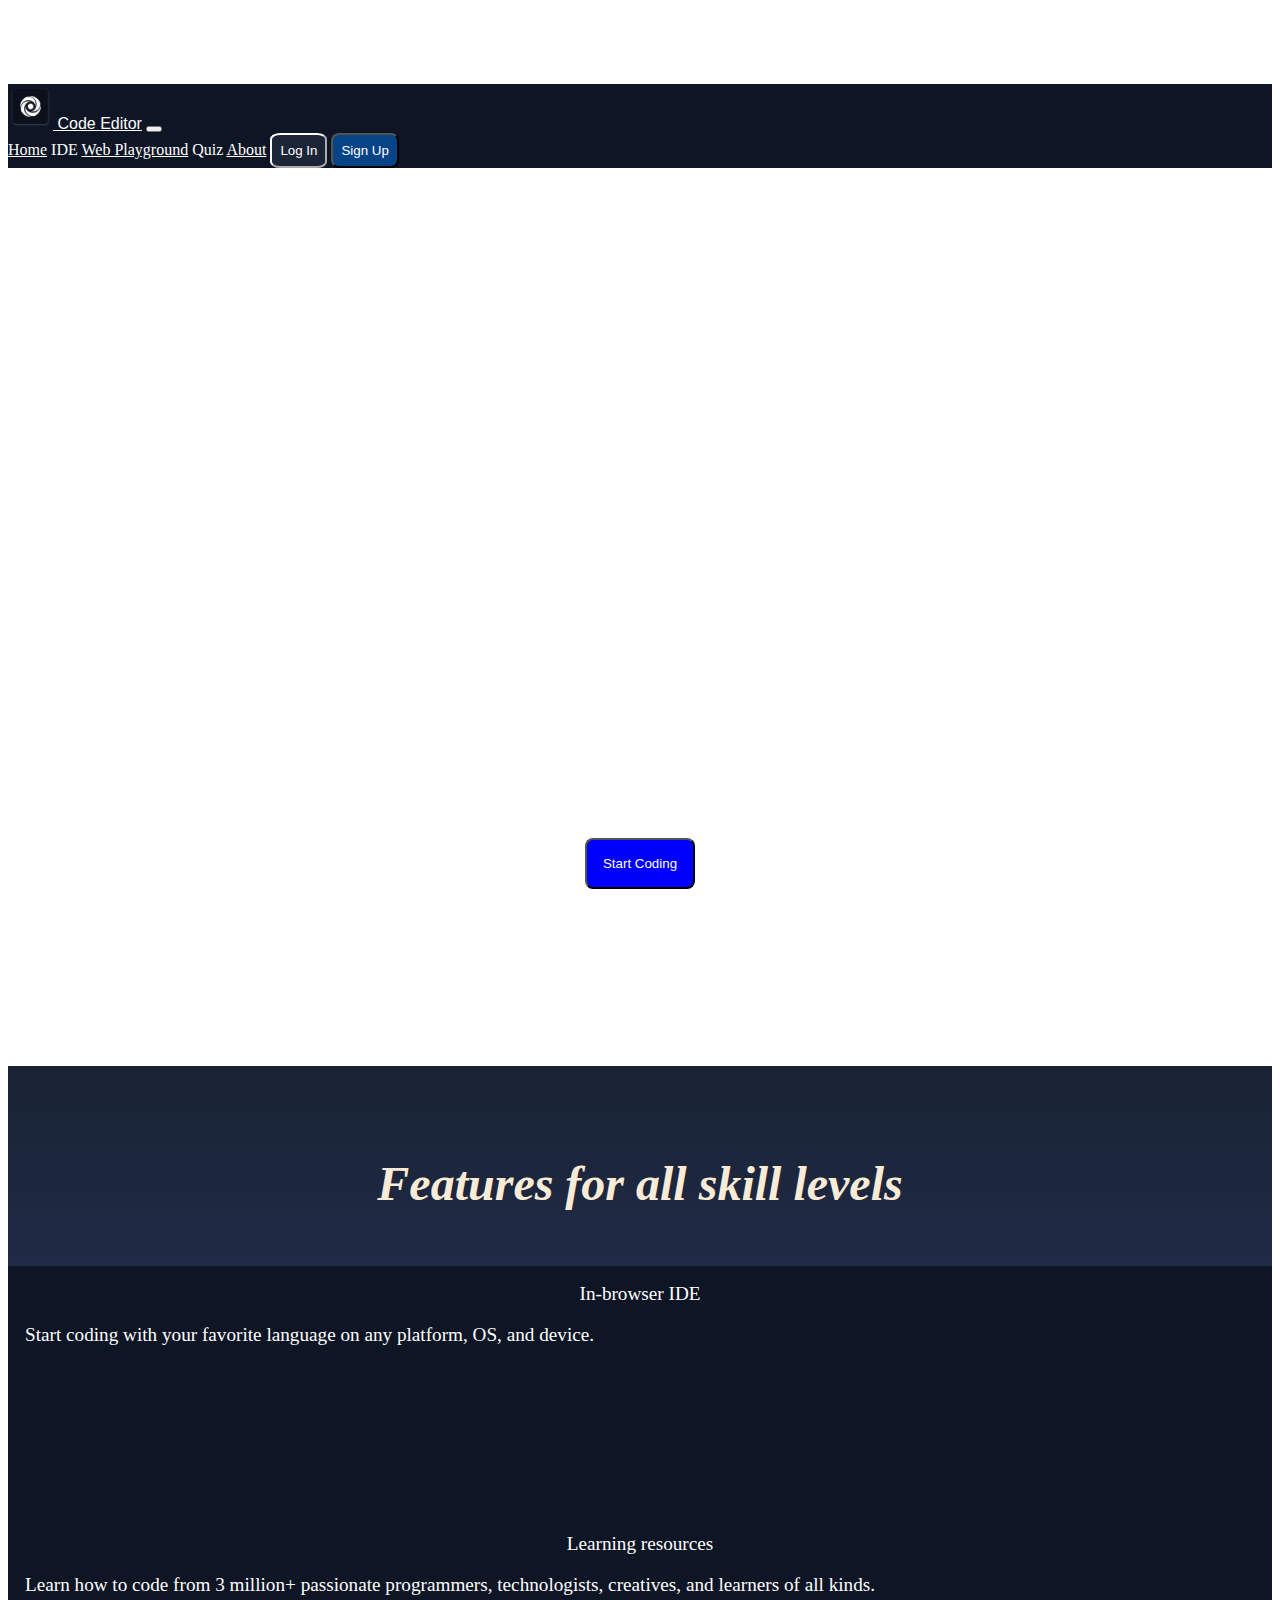
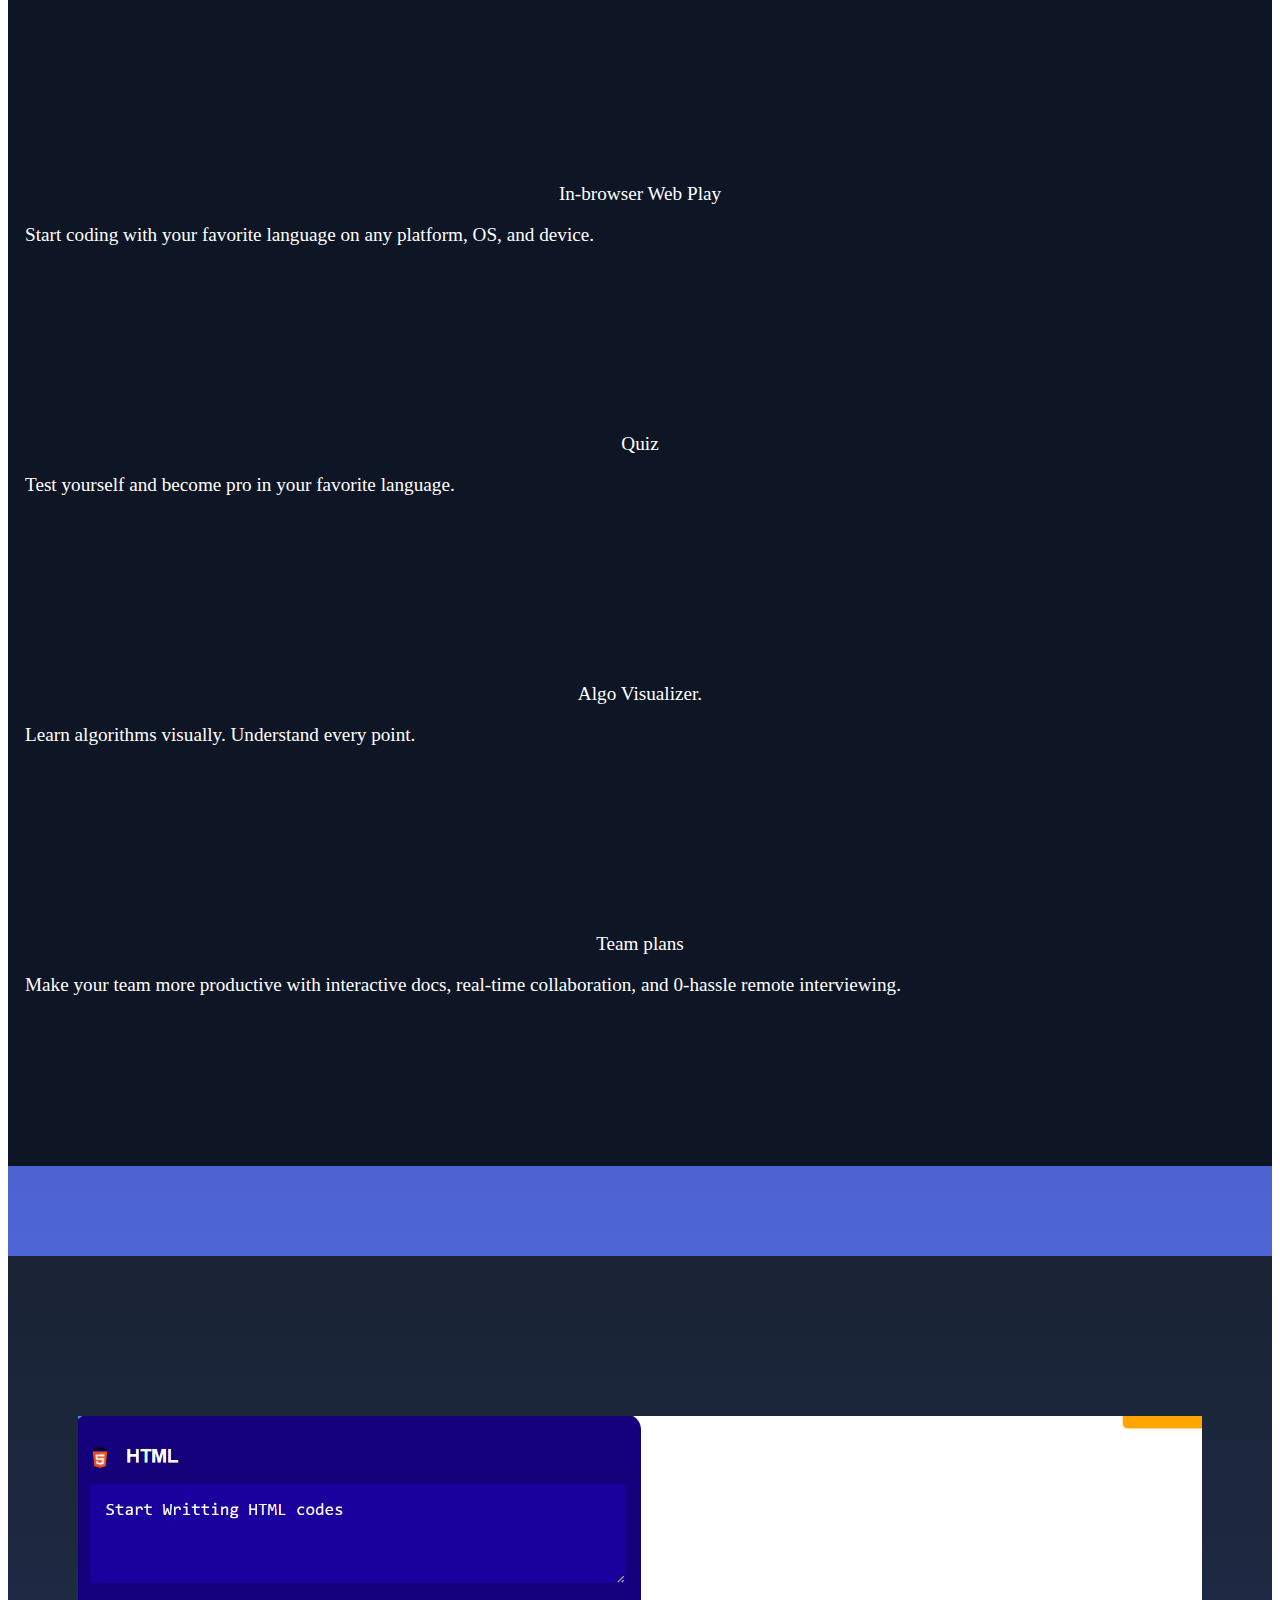
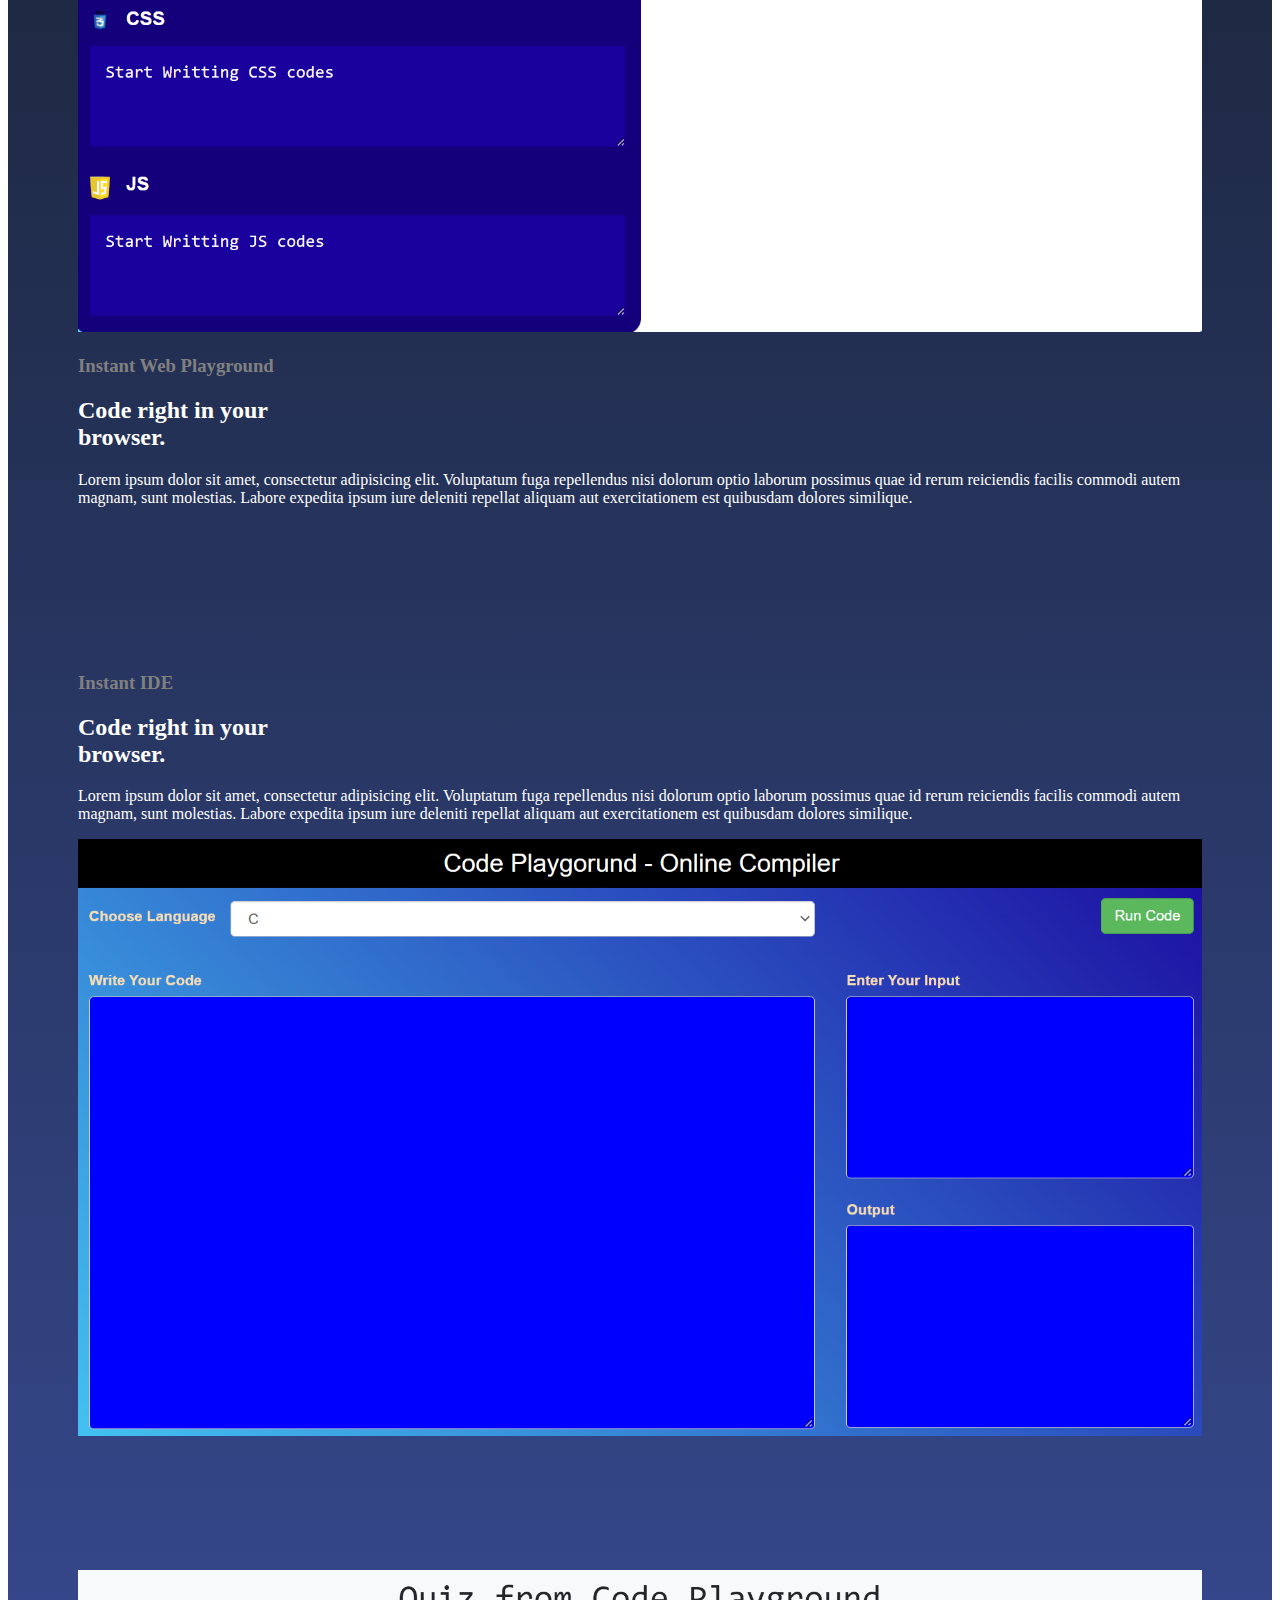
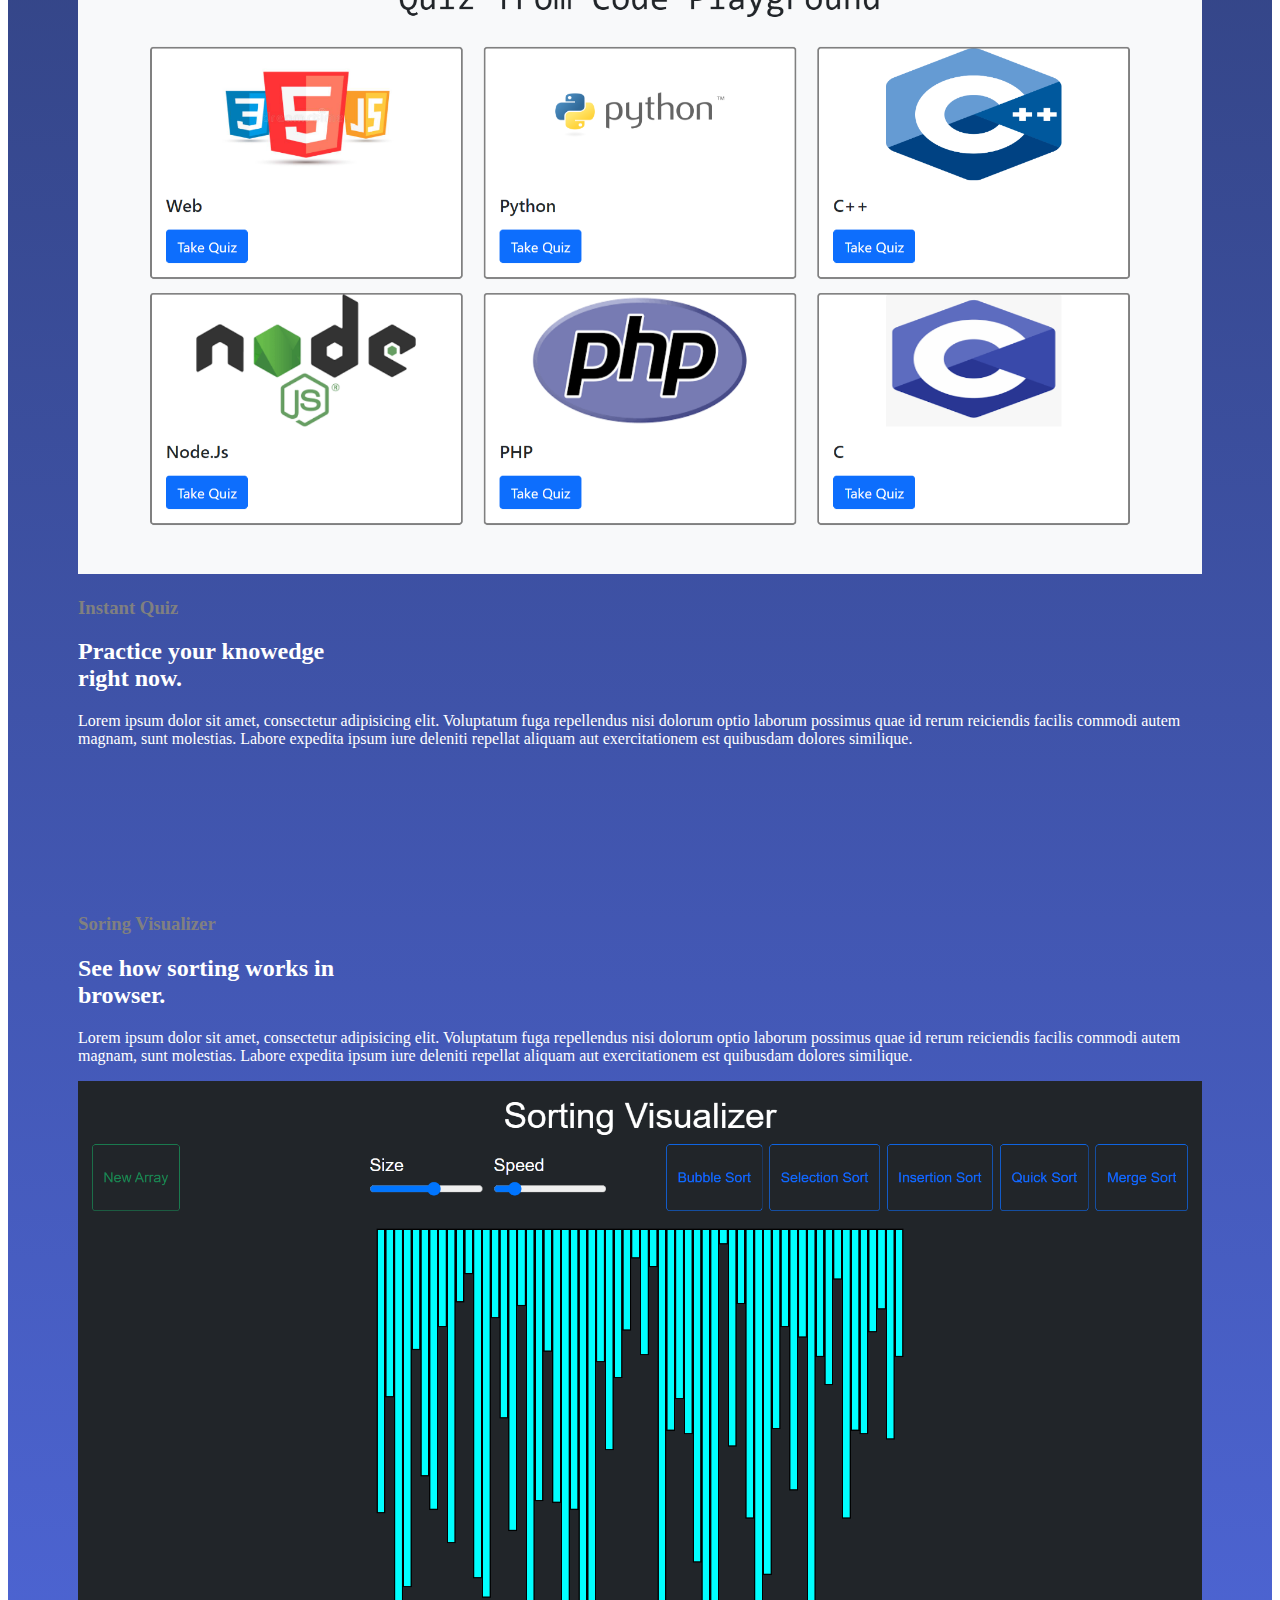
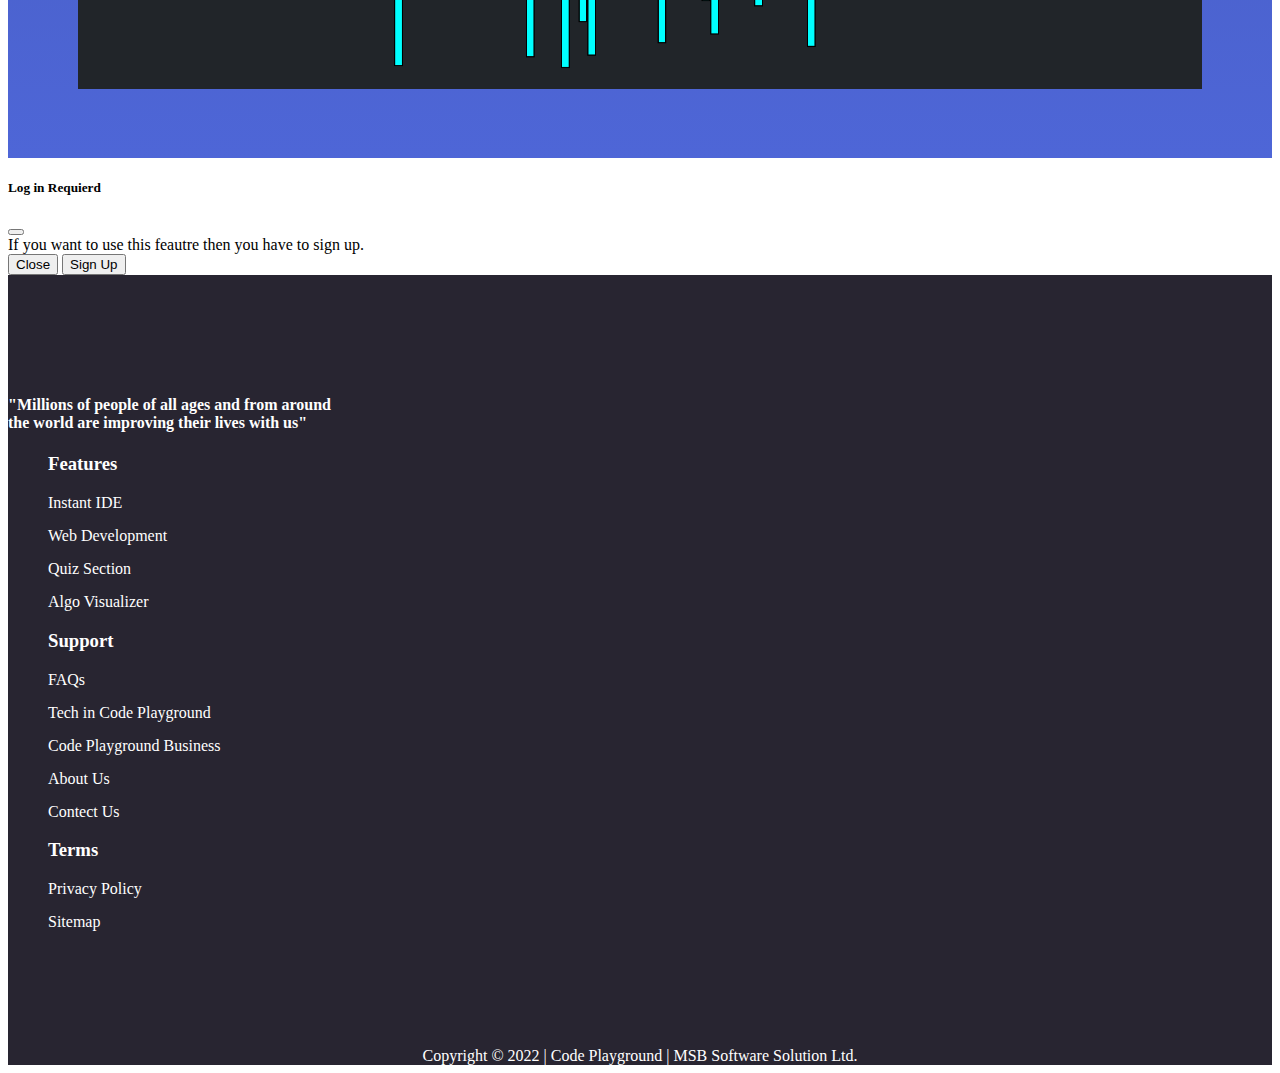
==== index.html @ ac94dc6f "first commit" ====
<!DOCTYPE html>
<html lang="en">
  <head>
    <meta charset="UTF-8" />
    <meta http-equiv="X-UA-Compatible" content="IE=edge" />
    <meta name="viewport" content="width=device-width, initial-scale=1.0" />
    <title>Code Playground | An Online IDE</title>
    <link rel="icon" type="image/x-icon" href="assets/favicon-196.png" />

    <!-- Linking External CSS -->
    <link rel="stylesheet" href="style.css" />
    <!-- Bootstrap CSS -->
    <link
      href="https://cdn.jsdelivr.net/npm/bootstrap@5.1.3/dist/css/bootstrap.min.css"
      rel="stylesheet"
      integrity="sha384-1BmE4kWBq78iYhFldvKuhfTAU6auU8tT94WrHftjDbrCEXSU1oBoqyl2QvZ6jIW3"
      crossorigin="anonymous"
    />
  </head>
  <body>
    <!-- Navigation Bar -->
    <nav
      class="navbar fixed-top navbar-expand-lg"
      style="background-color: #0e1525"
    >
      <div class="container container-fluid">
        <a
          class="navbar-brand"
          style="color: white; font-family: sans-serif"
          href="#"
        >
          <img
            style="height: 45px"
            src="assets/icon-rounded-192x192.png"
            alt="logo"
          />
          Code Editor</a
        >
        <button
          class="navbar-toggler"
          type="button"
          data-bs-toggle="collapse"
          data-bs-target="#navbarNavAltMarkup"
          aria-controls="navbarNavAltMarkup"
          aria-expanded="false"
          aria-label="Toggle navigation"
        >
          <span class="navbar-toggler-icon"></span>
        </button>
        <div
          class="collapse navbar-collapse justify-content-end"
          id="navbarNavAltMarkup"
        >
          <div class="navbar-nav align-items-center">
            <a
              class="nav-link nav-hover active"
              style="color: white"
              aria-current="page"
              href="#"
              >Home</a
            >
            <a
              class="nav-link nav-hover active"
              style="color: white"
              data-bs-toggle="modal"
              data-bs-target="#exampleModal"
              >IDE</a
            >
            <a
              class="nav-link nav-hover active"
              style="color: white"
              href="main_web/web playground/index.html"
              >Web Playground</a
            >
            <a
              class="nav-link nav-hover active"
              style="color: white"
              data-bs-toggle="modal"
              data-bs-target="#exampleModal"
              >Quiz</a
            >
            <a class="nav-link nav-hover active" style="color: white" href="#"
              >About</a
            >
            <a
              class="nav-link active"
              style="color: white"
              href="login_signup/login.php"
              ><button class="btn-login">Log In</button></a
            >
            <a
              class="nav-link active"
              style="color: white"
              href="login_signup/register.php"
              ><button class="btn-signup">Sign Up</button></a
            >
          </div>
        </div>
      </div>
    </nav>

    <!-- hello -->

    <div class="custom-div">
      <video
        src="assets/Pretend You're Working - Hacker Typer.mp4"
        autoplay
        muted
        loop
      ></video>

      <!-- Banner Area -->
      <div class="banner">
        <h1>Code, create, and</h1>
        <h1>learn together</h1>
        <br />
        <p>
          Use our free, collaborative, in-browser IDE to code in different
          languages — without
        </p>
        <p>spending a second on setup.</p>
        <a href="login_signup/register.php"
          ><button class="btn-signup-banner">Start Coding</button></a
        >
      </div>
    </div>

    <!-- Feature Area -->
    <div class="feature">
      <h1 class="feature-header">Features for all skill levels</h1>
      <!-- Feature Area 1st row -->
      <div class="container">
        <div class="card-group row">
          <div class="col-md-4">
            <div class="card border-warning mb-3">
              <div class="card-header">In-browser IDE</div>
              <div class="card-body">
                <p class="card-text">
                  Start coding with your favorite language on any platform, OS,
                  and device.
                </p>
              </div>
            </div>
          </div>

          <div class="col-md-4">
            <div class="card border-warning mb-3">
              <div class="card-header">Learning resources</div>
              <div class="card-body">
                <p class="card-text">
                  Learn how to code from 3 million+ passionate programmers,
                  technologists, creatives, and learners of all kinds.
                </p>
              </div>
            </div>
          </div>

          <div class="col-md-4">
            <div class="card border-warning mb-3">
              <div class="card-header">In-browser Web Play</div>
              <div class="card-body">
                <p class="card-text">
                  Start coding with your favorite language on any platform, OS,
                  and device.
                </p>
              </div>
            </div>
          </div>
        </div>
      </div>
      <!-- Feature Area 2nd row -->
      <div class="container">
        <div class="card-group row">
          <div class="col-md-4">
            <div class="card border-warning mb-3">
              <div class="card-header">Quiz</div>
              <div class="card-body">
                <p class="card-text">
                  Test yourself and become pro in your favorite language.
                </p>
              </div>
            </div>
          </div>

          <div class="col-md-4">
            <div class="card border-warning mb-3">
              <div class="card-header">Algo Visualizer.</div>
              <div class="card-body">
                <p class="card-text">
                  Learn algorithms visually. Understand every point.
                </p>
              </div>
            </div>
          </div>

          <div class="col-md-4">
            <div class="card border-warning mb-3">
              <div class="card-header">Team plans</div>
              <div class="card-body">
                <p class="card-text">
                  Make your team more productive with interactive docs,
                  real-time collaboration, and 0-hassle remote interviewing.
                </p>
              </div>
            </div>
          </div>
        </div>
      </div>
    </div>

    <section class="demo">
      <div class="row">
        <div class="col-md-6">
          <img src="assets/Web Playground.png" width="100%" alt="" />
        </div>
        <div class="col-md-6">
          <h3>Instant Web Playground</h3>
          <h2>Code right in your <br />browser.</h2>
          <p>
            Lorem ipsum dolor sit amet, consectetur adipisicing elit. Voluptatum
            fuga repellendus nisi dolorum optio laborum possimus quae id rerum
            reiciendis facilis commodi autem magnam, sunt molestias. Labore
            expedita ipsum iure deleniti repellat aliquam aut exercitationem est
            quibusdam dolores similique.
          </p>
        </div>
      </div>

      <div class="row">
        <div class="col-md-6">
          <h3>Instant IDE</h3>
          <h2>Code right in your <br />browser.</h2>
          <p>
            Lorem ipsum dolor sit amet, consectetur adipisicing elit. Voluptatum
            fuga repellendus nisi dolorum optio laborum possimus quae id rerum
            reiciendis facilis commodi autem magnam, sunt molestias. Labore
            expedita ipsum iure deleniti repellat aliquam aut exercitationem est
            quibusdam dolores similique.
          </p>
        </div>
        <div class="col-md-6">
          <img src="assets/IDE - Code Playground.png" width="100%" alt="" />
        </div>
      </div>

      <div class="row">
        <div class="col-md-6">
          <img src="assets/Quize - Code Playground.png" width="100%" alt="" />
        </div>
        <div class="col-md-6">
          <h3>Instant Quiz</h3>
          <h2>Practice your knowedge <br />right now.</h2>
          <p>
            Lorem ipsum dolor sit amet, consectetur adipisicing elit. Voluptatum
            fuga repellendus nisi dolorum optio laborum possimus quae id rerum
            reiciendis facilis commodi autem magnam, sunt molestias. Labore
            expedita ipsum iure deleniti repellat aliquam aut exercitationem est
            quibusdam dolores similique.
          </p>
        </div>
      </div>

      <div class="row">
        <div class="col-md-6">
          <h3>Soring Visualizer</h3>
          <h2>See how sorting works in <br />browser.</h2>
          <p>
            Lorem ipsum dolor sit amet, consectetur adipisicing elit. Voluptatum
            fuga repellendus nisi dolorum optio laborum possimus quae id rerum
            reiciendis facilis commodi autem magnam, sunt molestias. Labore
            expedita ipsum iure deleniti repellat aliquam aut exercitationem est
            quibusdam dolores similique.
          </p>
        </div>
        <div class="col-md-6">
          <img src="assets/Sorting Visualizer.png" width="100%" alt="" />
        </div>
      </div>
    </section>

    <!-- Modal -->
    <div
      class="modal fade"
      id="exampleModal"
      tabindex="-1"
      aria-labelledby="exampleModalLabel"
      aria-hidden="true"
    >
      <div class="modal-dialog">
        <div class="modal-content">
          <div class="modal-header">
            <h5 class="modal-title" id="exampleModalLabel">Log in Requierd</h5>
            <button
              type="button"
              class="btn-close"
              data-bs-dismiss="modal"
              aria-label="Close"
            ></button>
          </div>
          <div class="modal-body">
            If you want to use this feautre then you have to sign up.
          </div>
          <div class="modal-footer">
            <button
              type="button"
              class="btn btn-secondary"
              data-bs-dismiss="modal"
            >
              Close
            </button>
            <a href="login_signup/register.php"
              ><button type="button" class="btn btn-primary">Sign Up</button></a
            >
          </div>
        </div>
      </div>
    </div>

    <!-- Footer -->
    <div class="footer">
      <div class="container">
        <div class="row">
          <div class="col-md-6">
            <h4>
              "Millions of people of all ages and from around<br />the world are
              improving their lives with us"
            </h4>
          </div>
          <div class="col-md-2">
            <ul>
              <li><h3>Features</h3></li>
              <a href=""><li>Instant IDE</li></a>
              <a href=""><li>Web Development</li></a>
              <a href=""><li>Quiz Section</li></a>
              <a href=""><li>Algo Visualizer</li></a>
            </ul>
          </div>
          <div class="col-md-2">
            <ul>
              <li><h3>Support</h3></li>
              <a href=""><li>FAQs</li></a>
              <a href=""><li>Tech in Code Playground</li></a>
              <a href=""><li>Code Playground Business</li></a>
              <a href=""><li>About Us</li></a>
              <a href=""><li>Contect Us</li></a>
            </ul>
          </div>
          <div class="col-md-2">
            <ul>
              <li><h3>Terms</h3></li>
              <a href=""><li>Privacy Policy</li></a>
              <a href=""><li>Sitemap</li></a>
            </ul>
          </div>
        </div>
      </div>
    </div>

    <footer>
      Copyright © 2022 | Code Playground | MSB Software Solution Ltd.
    </footer>
    <!-- Bootstrap JS -->
    <script
      src="https://cdn.jsdelivr.net/npm/bootstrap@5.1.3/dist/js/bootstrap.bundle.min.js"
      integrity="sha384-ka7Sk0Gln4gmtz2MlQnikT1wXgYsOg+OMhuP+IlRH9sENBO0LRn5q+8nbTov4+1p"
      crossorigin="anonymous"
    ></script>
  </body>
</html>
---- style.css ----
.btn-signup {
  border-radius: 8px;
  padding: 8px;
  background-color: #0079f27a;
  color: white;
}

* {
  box-sizing: border-box;
}

.btn-signup:hover {
  border-color: white;
}

.btn-login {
  border-color: white;
  background-color: #1c2538;
  border-radius: 18%;
  padding: 8px;
  color: white;
}

.btn-login:hover {
  background-color: #348dd6;
}

body {
  padding-top: 76px;
}

video {
  height: 100vh;
  width: 100%;
  object-fit: cover;
  position: relative;
  top: -76px;
}

.custom-div {
  margin-top: 76px !important;
  position: relative !important;
}
.banner {
  top: 0;
  left: 0;
}
.banner {
  top: -76px;
  left: 0;
  position: absolute;
  background: rgba(255, 255, 255, -0.2);
  height: 100vh;
  width: 100%;
  display: flex;
  flex-direction: column;
  justify-content: center;
  align-items: center;
}
.banner h1 {
  font-size: 75px;
  color: white;
}
.banner p {
  color: white;
}

.btn-signup-banner {
  background-color: blue;
  color: white;
  padding: 16px;
  border-radius: 8px;
}
.btn-signup-banner:hover {
  border-color: white;
}

.nav-hover:hover {
  background-color: rgba(109, 109, 109, 0.79);
  padding: 5px;
  border-radius: 5px;
}

h1.feature-header {
  text-align: center;
  margin: -82px 0px 55px;
  font-style: italic;
  font-size: -webkit-xxx-large;
  color: antiquewhite;
  padding-top: 90px;
}

.feature {
  background: linear-gradient(180deg, #192334 0%, #4e66d7 100%);
  padding-bottom: 90px;
}

.feature .card {
  background-color: #0e1525;
  color: gray;
  height: 250px;
  font-size: larger;
  padding: 17px;
}

.feature .card .card-header {
  text-align: center;
  color: white;
}

.feature .card:hover {
  box-shadow: 0 4px 8px 0 rgba(255, 162, 0, 0.39),
    0 6px 20px 0 rgba(255, 162, 0, 0.39);
}

.demo {
  background: linear-gradient(180deg, #192334 0%, #4e66d7 100%);
  padding: 30px 70px 65px;
}

.demo h3 {
  color: gray;
}

.demo h2,
p {
  color: white;
}
.demo .row {
  padding-top: 130px;
}

.footer {
  background-color: #282531;
  color: white;
  padding-top: 100px;
  padding-bottom: 100px;
}
.footer ul {
  list-style-type: none;
  color: white;
}
.footer li {
  color: white;
  margin-bottom: 15px;
}
.footer a {
  text-decoration: none;
}
footer {
  text-align: center;
  background-color: #282531;
  color: white;
}
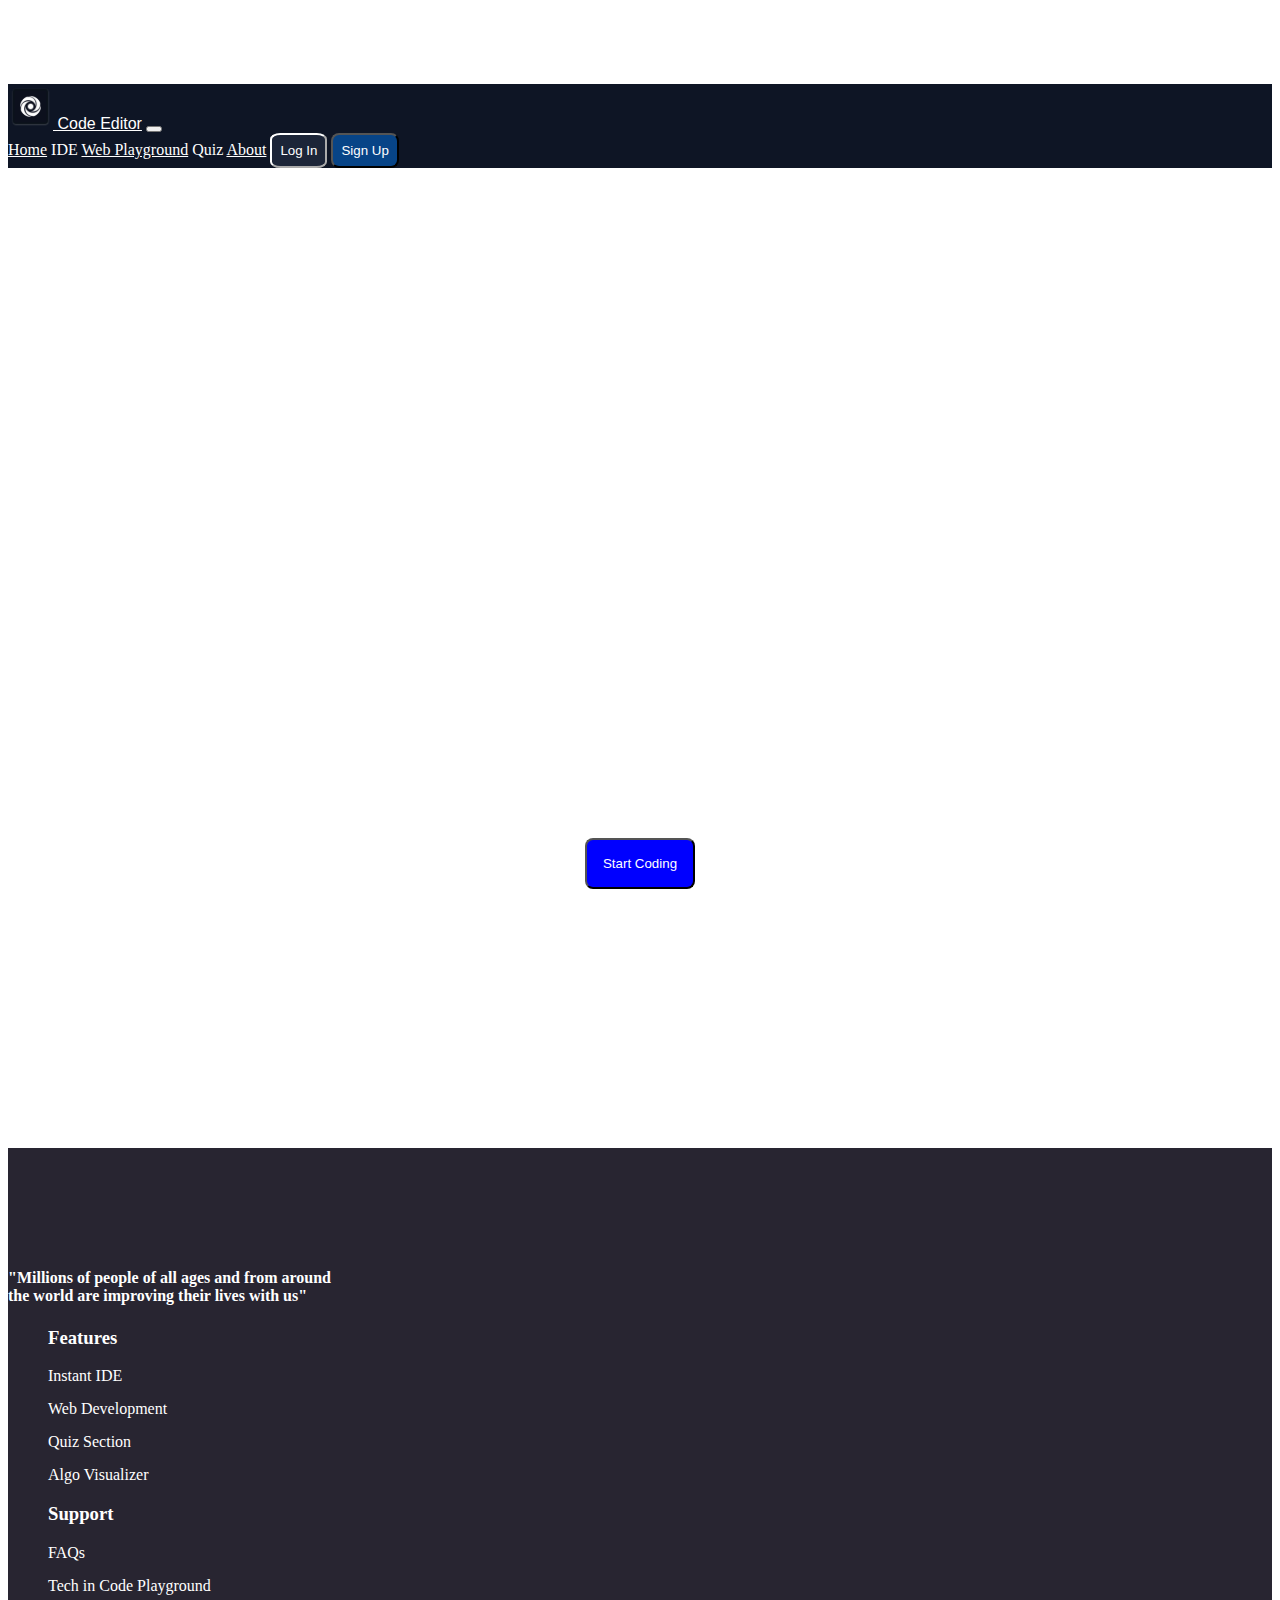
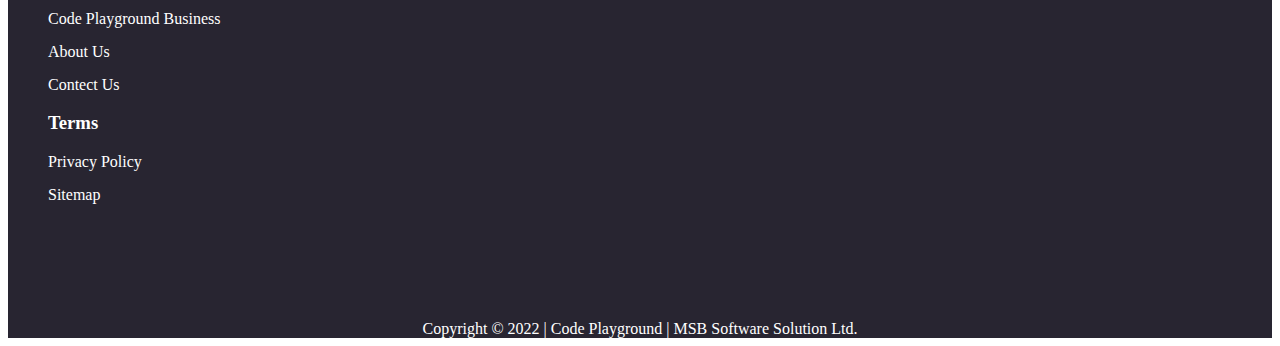
==== commit 8a61f2b8: ".." ====
--- a/index.html
+++ b/index.html
@@ -4,7 +4,7 @@
     <meta charset="UTF-8" />
     <meta http-equiv="X-UA-Compatible" content="IE=edge" />
     <meta name="viewport" content="width=device-width, initial-scale=1.0" />
-    <title>Code Playground | An Online IDE</title>
+    <title>Code Editor | An Online IDE</title>
     <link rel="icon" type="image/x-icon" href="assets/favicon-196.png" />
 
     <!-- Linking External CSS -->
@@ -27,7 +27,7 @@
         <a
           class="navbar-brand"
           style="color: white; font-family: sans-serif"
-          href="#"
+          href="index_main.html"
         >
           <img
             style="height: 45px"
@@ -79,7 +79,7 @@
               data-bs-target="#exampleModal"
               >Quiz</a
             >
-            <a class="nav-link nav-hover active" style="color: white" href="#"
+            <a class="nav-link nav-hover active" style="color: white" href="about_us.html"
               >About</a
             >
             <a
@@ -124,241 +124,56 @@
         >
       </div>
     </div>
-
-    <!-- Feature Area -->
-    <div class="feature">
-      <h1 class="feature-header">Features for all skill levels</h1>
-      <!-- Feature Area 1st row -->
-      <div class="container">
-        <div class="card-group row">
-          <div class="col-md-4">
-            <div class="card border-warning mb-3">
-              <div class="card-header">In-browser IDE</div>
-              <div class="card-body">
-                <p class="card-text">
-                  Start coding with your favorite language on any platform, OS,
-                  and device.
-                </p>
-              </div>
-            </div>
-          </div>
-
-          <div class="col-md-4">
-            <div class="card border-warning mb-3">
-              <div class="card-header">Learning resources</div>
-              <div class="card-body">
-                <p class="card-text">
-                  Learn how to code from 3 million+ passionate programmers,
-                  technologists, creatives, and learners of all kinds.
-                </p>
-              </div>
-            </div>
-          </div>
-
-          <div class="col-md-4">
-            <div class="card border-warning mb-3">
-              <div class="card-header">In-browser Web Play</div>
-              <div class="card-body">
-                <p class="card-text">
-                  Start coding with your favorite language on any platform, OS,
-                  and device.
-                </p>
-              </div>
-            </div>
-          </div>
+  
+  <!-- Footer -->
+  <div class="footer">
+    <div class="container">
+      <div class="row">
+        <div class="col-md-6">
+          <h4>
+            "Millions of people of all ages and from around<br />the world are
+            improving their lives with us"
+          </h4>
         </div>
-      </div>
-      <!-- Feature Area 2nd row -->
-      <div class="container">
-        <div class="card-group row">
-          <div class="col-md-4">
-            <div class="card border-warning mb-3">
-              <div class="card-header">Quiz</div>
-              <div class="card-body">
-                <p class="card-text">
-                  Test yourself and become pro in your favorite language.
-                </p>
-              </div>
-            </div>
-          </div>
-
-          <div class="col-md-4">
-            <div class="card border-warning mb-3">
-              <div class="card-header">Algo Visualizer.</div>
-              <div class="card-body">
-                <p class="card-text">
-                  Learn algorithms visually. Understand every point.
-                </p>
-              </div>
-            </div>
-          </div>
-
-          <div class="col-md-4">
-            <div class="card border-warning mb-3">
-              <div class="card-header">Team plans</div>
-              <div class="card-body">
-                <p class="card-text">
-                  Make your team more productive with interactive docs,
-                  real-time collaboration, and 0-hassle remote interviewing.
-                </p>
-              </div>
-            </div>
-          </div>
+        <div class="col-md-2">
+          <ul>
+            <li><h3>Features</h3></li>
+            <a href=""><li>Instant IDE</li></a>
+            <a href=""><li>Web Development</li></a>
+            <a href=""><li>Quiz Section</li></a>
+            <a href=""><li>Algo Visualizer</li></a>
+          </ul>
+        </div>
+        <div class="col-md-2">
+          <ul>
+            <li><h3>Support</h3></li>
+            <a href=""><li>FAQs</li></a>
+            <a href=""><li>Tech in Code Playground</li></a>
+            <a href=""><li>Code Playground Business</li></a>
+            <a href=""><li>About Us</li></a>
+            <a href=""><li>Contect Us</li></a>
+          </ul>
+        </div>
+        <div class="col-md-2">
+          <ul>
+            <li><h3>Terms</h3></li>
+            <a href=""><li>Privacy Policy</li></a>
+            <a href=""><li>Sitemap</li></a>
+          </ul>
         </div>
       </div>
     </div>
+  </div>
 
-    <section class="demo">
-      <div class="row">
-        <div class="col-md-6">
-          <img src="assets/Web Playground.png" width="100%" alt="" />
-        </div>
-        <div class="col-md-6">
-          <h3>Instant Web Playground</h3>
-          <h2>Code right in your <br />browser.</h2>
-          <p>
-            Lorem ipsum dolor sit amet, consectetur adipisicing elit. Voluptatum
-            fuga repellendus nisi dolorum optio laborum possimus quae id rerum
-            reiciendis facilis commodi autem magnam, sunt molestias. Labore
-            expedita ipsum iure deleniti repellat aliquam aut exercitationem est
-            quibusdam dolores similique.
-          </p>
-        </div>
-      </div>
-
-      <div class="row">
-        <div class="col-md-6">
-          <h3>Instant IDE</h3>
-          <h2>Code right in your <br />browser.</h2>
-          <p>
-            Lorem ipsum dolor sit amet, consectetur adipisicing elit. Voluptatum
-            fuga repellendus nisi dolorum optio laborum possimus quae id rerum
-            reiciendis facilis commodi autem magnam, sunt molestias. Labore
-            expedita ipsum iure deleniti repellat aliquam aut exercitationem est
-            quibusdam dolores similique.
-          </p>
-        </div>
-        <div class="col-md-6">
-          <img src="assets/IDE - Code Playground.png" width="100%" alt="" />
-        </div>
-      </div>
-
-      <div class="row">
-        <div class="col-md-6">
-          <img src="assets/Quize - Code Playground.png" width="100%" alt="" />
-        </div>
-        <div class="col-md-6">
-          <h3>Instant Quiz</h3>
-          <h2>Practice your knowedge <br />right now.</h2>
-          <p>
-            Lorem ipsum dolor sit amet, consectetur adipisicing elit. Voluptatum
-            fuga repellendus nisi dolorum optio laborum possimus quae id rerum
-            reiciendis facilis commodi autem magnam, sunt molestias. Labore
-            expedita ipsum iure deleniti repellat aliquam aut exercitationem est
-            quibusdam dolores similique.
-          </p>
-        </div>
-      </div>
-
-      <div class="row">
-        <div class="col-md-6">
-          <h3>Soring Visualizer</h3>
-          <h2>See how sorting works in <br />browser.</h2>
-          <p>
-            Lorem ipsum dolor sit amet, consectetur adipisicing elit. Voluptatum
-            fuga repellendus nisi dolorum optio laborum possimus quae id rerum
-            reiciendis facilis commodi autem magnam, sunt molestias. Labore
-            expedita ipsum iure deleniti repellat aliquam aut exercitationem est
-            quibusdam dolores similique.
-          </p>
-        </div>
-        <div class="col-md-6">
-          <img src="assets/Sorting Visualizer.png" width="100%" alt="" />
-        </div>
-      </div>
-    </section>
-
-    <!-- Modal -->
-    <div
-      class="modal fade"
-      id="exampleModal"
-      tabindex="-1"
-      aria-labelledby="exampleModalLabel"
-      aria-hidden="true"
-    >
-      <div class="modal-dialog">
-        <div class="modal-content">
-          <div class="modal-header">
-            <h5 class="modal-title" id="exampleModalLabel">Log in Requierd</h5>
-            <button
-              type="button"
-              class="btn-close"
-              data-bs-dismiss="modal"
-              aria-label="Close"
-            ></button>
-          </div>
-          <div class="modal-body">
-            If you want to use this feautre then you have to sign up.
-          </div>
-          <div class="modal-footer">
-            <button
-              type="button"
-              class="btn btn-secondary"
-              data-bs-dismiss="modal"
-            >
-              Close
-            </button>
-            <a href="login_signup/register.php"
-              ><button type="button" class="btn btn-primary">Sign Up</button></a
-            >
-          </div>
-        </div>
-      </div>
-    </div>
-
-    <!-- Footer -->
-    <div class="footer">
-      <div class="container">
-        <div class="row">
-          <div class="col-md-6">
-            <h4>
-              "Millions of people of all ages and from around<br />the world are
-              improving their lives with us"
-            </h4>
-          </div>
-          <div class="col-md-2">
-            <ul>
-              <li><h3>Features</h3></li>
-              <a href=""><li>Instant IDE</li></a>
-              <a href=""><li>Web Development</li></a>
-              <a href=""><li>Quiz Section</li></a>
-              <a href=""><li>Algo Visualizer</li></a>
-            </ul>
-          </div>
-          <div class="col-md-2">
-            <ul>
-              <li><h3>Support</h3></li>
-              <a href=""><li>FAQs</li></a>
-              <a href=""><li>Tech in Code Playground</li></a>
-              <a href=""><li>Code Playground Business</li></a>
-              <a href=""><li>About Us</li></a>
-              <a href=""><li>Contect Us</li></a>
-            </ul>
-          </div>
-          <div class="col-md-2">
-            <ul>
-              <li><h3>Terms</h3></li>
-              <a href=""><li>Privacy Policy</li></a>
-              <a href=""><li>Sitemap</li></a>
-            </ul>
-          </div>
-        </div>
-      </div>
-    </div>
-
-    <footer>
-      Copyright © 2022 | Code Playground | MSB Software Solution Ltd.
-    </footer>
+  <footer>
+    Copyright © 2022 | Code Playground | MSB Software Solution Ltd.
+  </footer>
+  <!-- Bootstrap JS -->
+  <script
+    src="https://cdn.jsdelivr.net/npm/bootstrap@5.1.3/dist/js/bootstrap.bundle.min.js"
+    integrity="sha384-ka7Sk0Gln4gmtz2MlQnikT1wXgYsOg+OMhuP+IlRH9sENBO0LRn5q+8nbTov4+1p"
+    crossorigin="anonymous"
+  ></script>
     <!-- Bootstrap JS -->
     <script
       src="https://cdn.jsdelivr.net/npm/bootstrap@5.1.3/dist/js/bootstrap.bundle.min.js"
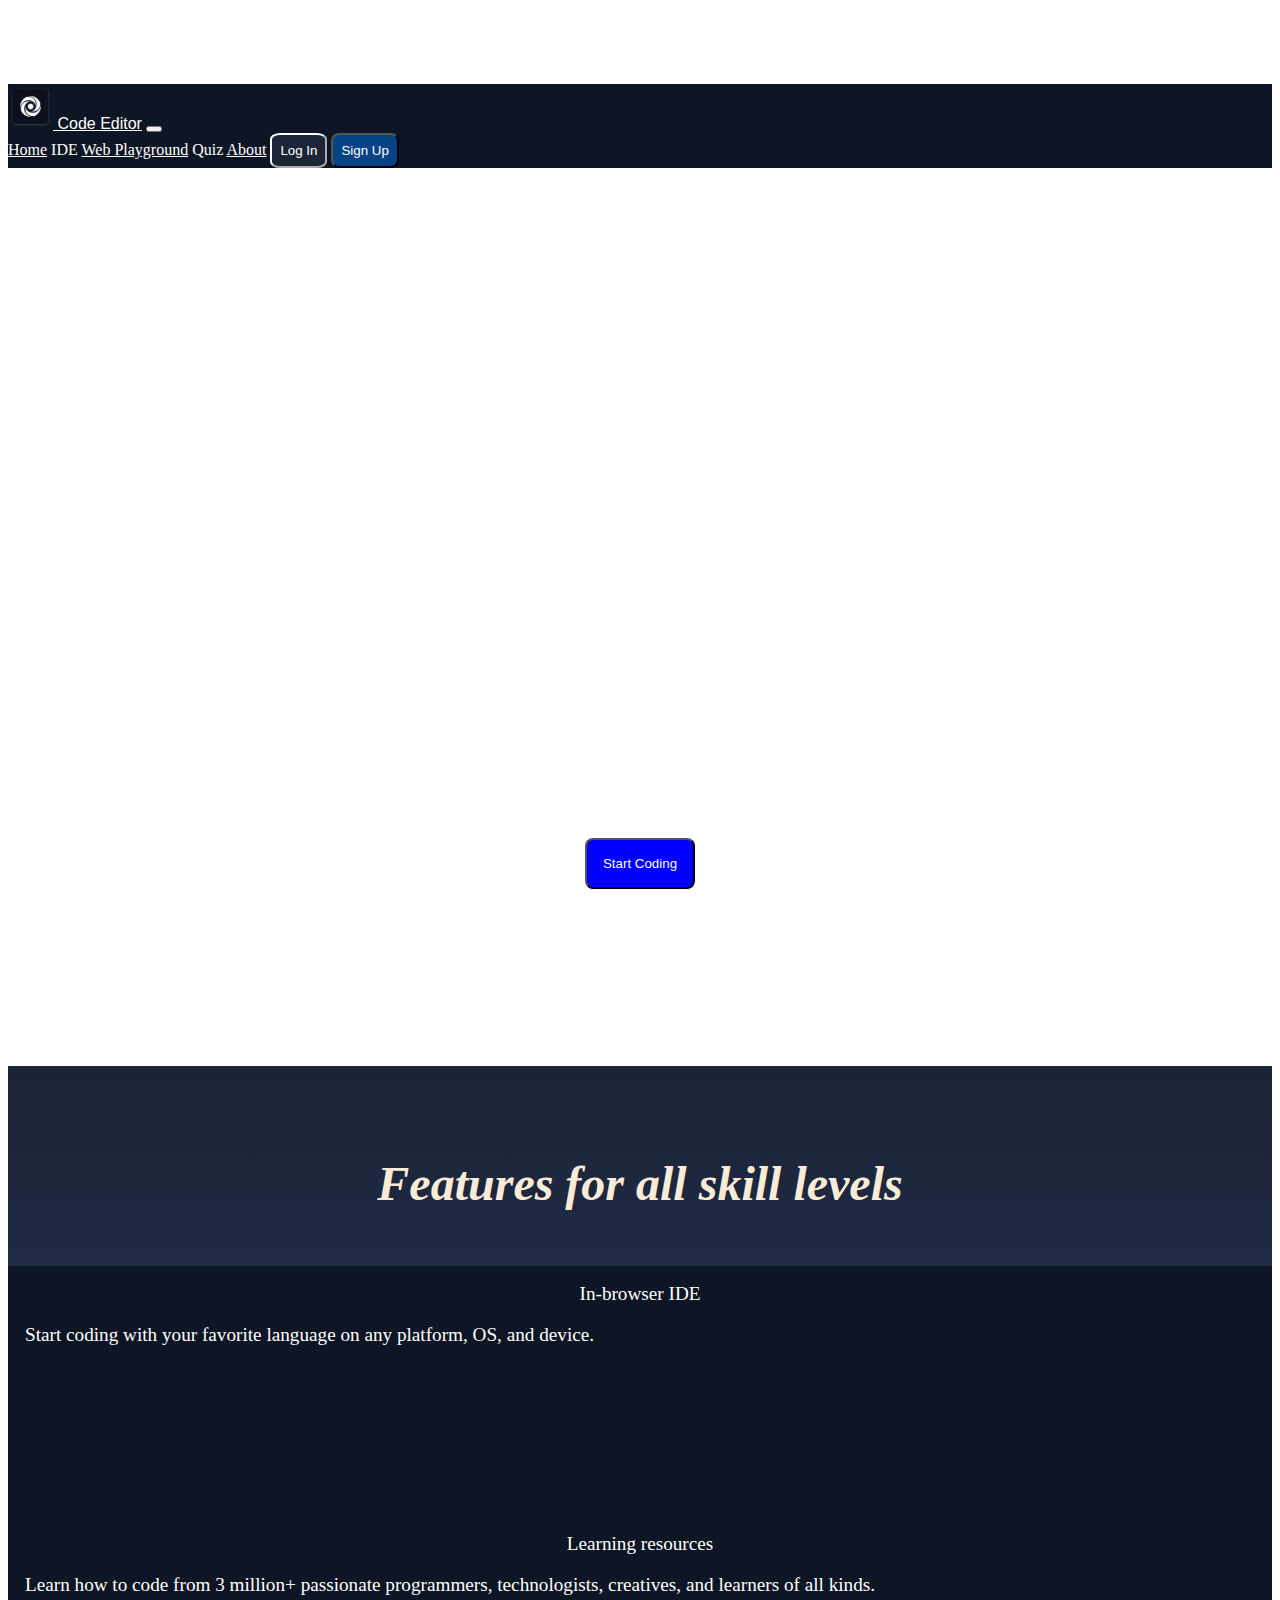
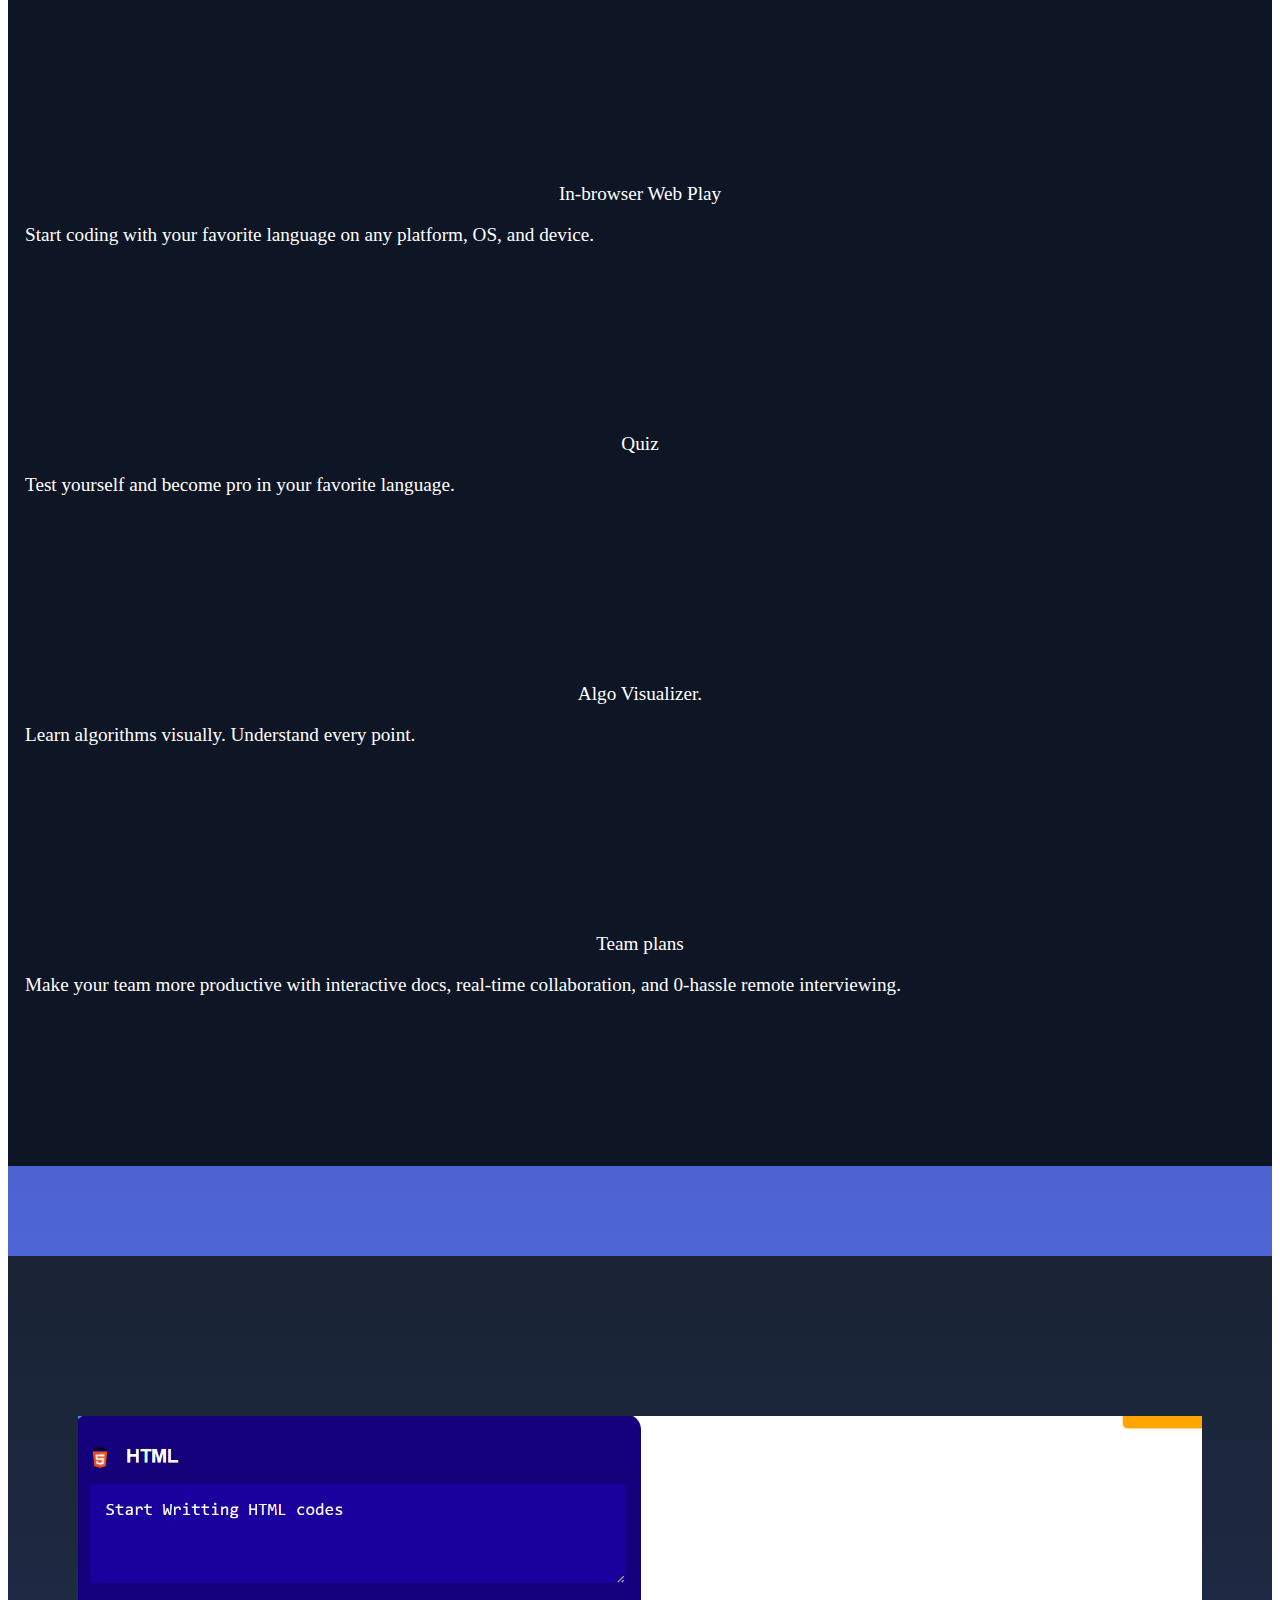
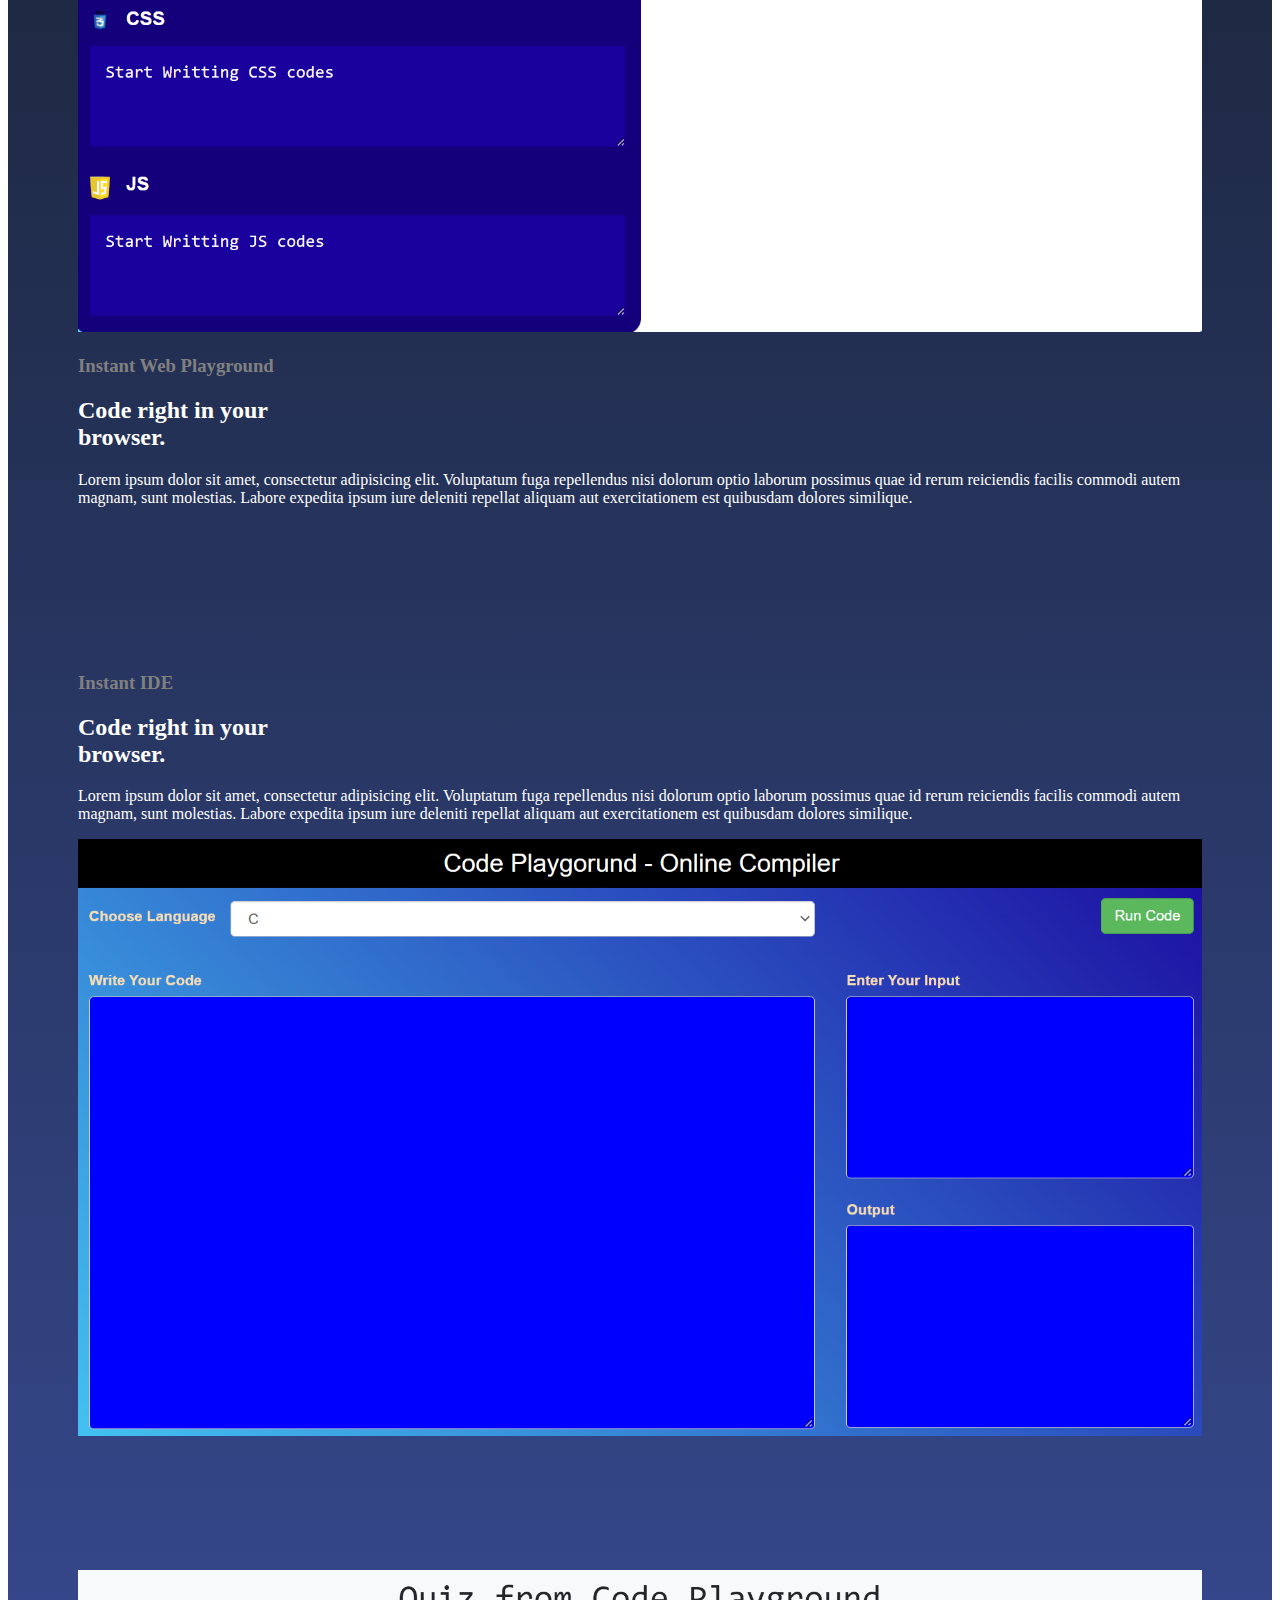
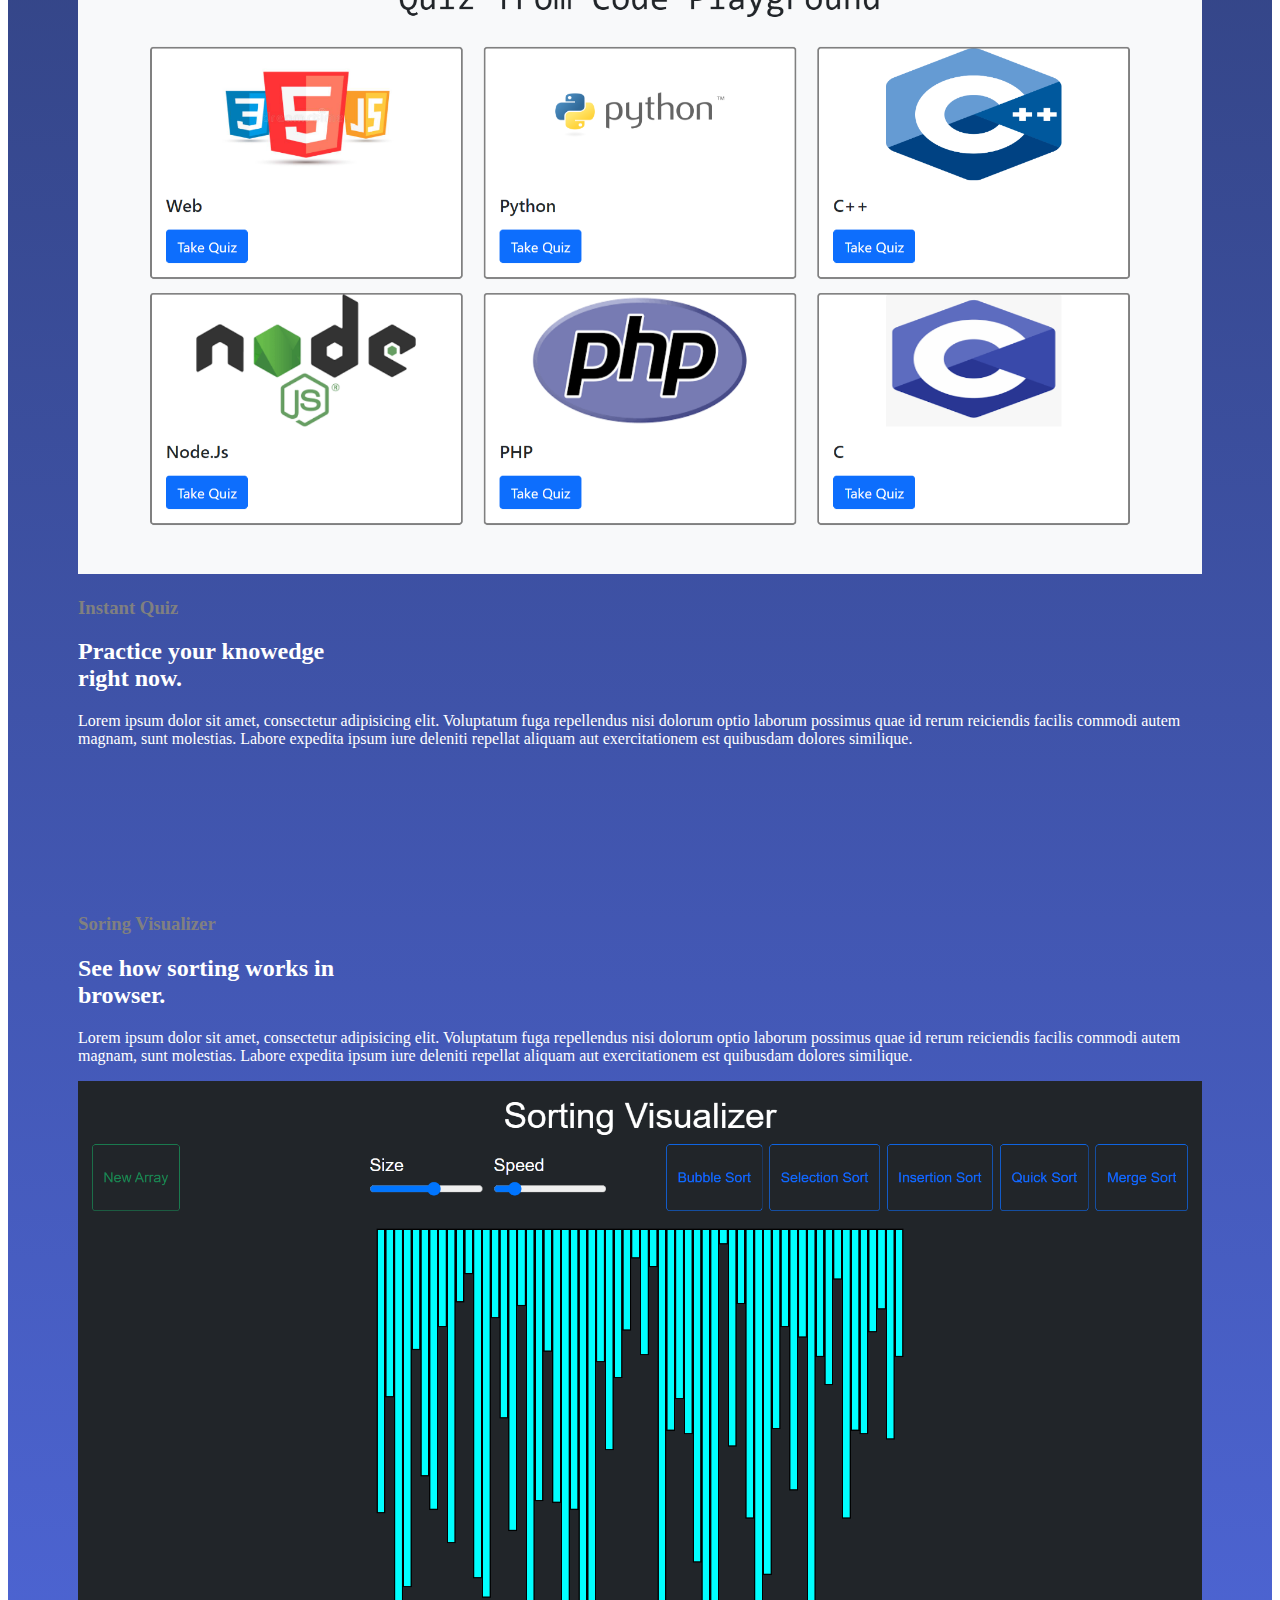
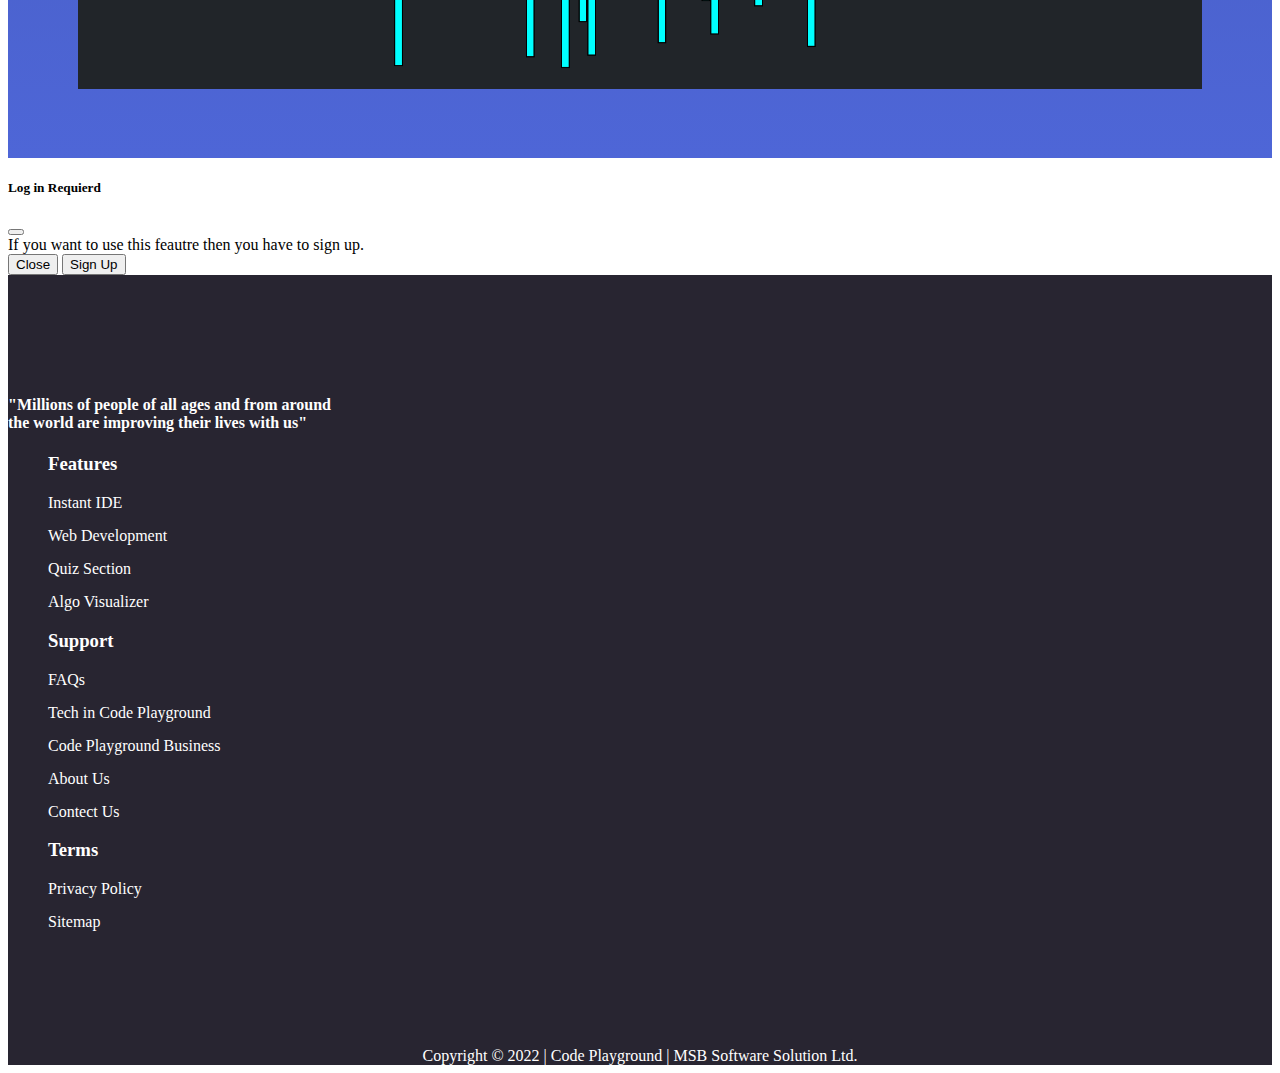
==== commit bcdba8b1: "Merge pull request #1 from Harshvardhan32/New-Feature" ====
--- a/index.html
+++ b/index.html
@@ -4,7 +4,7 @@
     <meta charset="UTF-8" />
     <meta http-equiv="X-UA-Compatible" content="IE=edge" />
     <meta name="viewport" content="width=device-width, initial-scale=1.0" />
-    <title>Code Editor | An Online IDE</title>
+    <title>Code Playground | An Online IDE</title>
     <link rel="icon" type="image/x-icon" href="assets/favicon-196.png" />
 
     <!-- Linking External CSS -->
@@ -27,7 +27,7 @@
         <a
           class="navbar-brand"
           style="color: white; font-family: sans-serif"
-          href="index_main.html"
+          href="#"
         >
           <img
             style="height: 45px"
@@ -79,7 +79,7 @@
               data-bs-target="#exampleModal"
               >Quiz</a
             >
-            <a class="nav-link nav-hover active" style="color: white" href="about_us.html"
+            <a class="nav-link nav-hover active" style="color: white" href="#"
               >About</a
             >
             <a
@@ -124,56 +124,241 @@
         >
       </div>
     </div>
-  
-  <!-- Footer -->
-  <div class="footer">
-    <div class="container">
+
+    <!-- Feature Area -->
+    <div class="feature">
+      <h1 class="feature-header">Features for all skill levels</h1>
+      <!-- Feature Area 1st row -->
+      <div class="container">
+        <div class="card-group row">
+          <div class="col-md-4">
+            <div class="card border-warning mb-3">
+              <div class="card-header">In-browser IDE</div>
+              <div class="card-body">
+                <p class="card-text">
+                  Start coding with your favorite language on any platform, OS,
+                  and device.
+                </p>
+              </div>
+            </div>
+          </div>
+
+          <div class="col-md-4">
+            <div class="card border-warning mb-3">
+              <div class="card-header">Learning resources</div>
+              <div class="card-body">
+                <p class="card-text">
+                  Learn how to code from 3 million+ passionate programmers,
+                  technologists, creatives, and learners of all kinds.
+                </p>
+              </div>
+            </div>
+          </div>
+
+          <div class="col-md-4">
+            <div class="card border-warning mb-3">
+              <div class="card-header">In-browser Web Play</div>
+              <div class="card-body">
+                <p class="card-text">
+                  Start coding with your favorite language on any platform, OS,
+                  and device.
+                </p>
+              </div>
+            </div>
+          </div>
+        </div>
+      </div>
+      <!-- Feature Area 2nd row -->
+      <div class="container">
+        <div class="card-group row">
+          <div class="col-md-4">
+            <div class="card border-warning mb-3">
+              <div class="card-header">Quiz</div>
+              <div class="card-body">
+                <p class="card-text">
+                  Test yourself and become pro in your favorite language.
+                </p>
+              </div>
+            </div>
+          </div>
+
+          <div class="col-md-4">
+            <div class="card border-warning mb-3">
+              <div class="card-header">Algo Visualizer.</div>
+              <div class="card-body">
+                <p class="card-text">
+                  Learn algorithms visually. Understand every point.
+                </p>
+              </div>
+            </div>
+          </div>
+
+          <div class="col-md-4">
+            <div class="card border-warning mb-3">
+              <div class="card-header">Team plans</div>
+              <div class="card-body">
+                <p class="card-text">
+                  Make your team more productive with interactive docs,
+                  real-time collaboration, and 0-hassle remote interviewing.
+                </p>
+              </div>
+            </div>
+          </div>
+        </div>
+      </div>
+    </div>
+
+    <section class="demo">
       <div class="row">
         <div class="col-md-6">
-          <h4>
-            "Millions of people of all ages and from around<br />the world are
-            improving their lives with us"
-          </h4>
-        </div>
-        <div class="col-md-2">
-          <ul>
-            <li><h3>Features</h3></li>
-            <a href=""><li>Instant IDE</li></a>
-            <a href=""><li>Web Development</li></a>
-            <a href=""><li>Quiz Section</li></a>
-            <a href=""><li>Algo Visualizer</li></a>
-          </ul>
-        </div>
-        <div class="col-md-2">
-          <ul>
-            <li><h3>Support</h3></li>
-            <a href=""><li>FAQs</li></a>
-            <a href=""><li>Tech in Code Playground</li></a>
-            <a href=""><li>Code Playground Business</li></a>
-            <a href=""><li>About Us</li></a>
-            <a href=""><li>Contect Us</li></a>
-          </ul>
-        </div>
-        <div class="col-md-2">
-          <ul>
-            <li><h3>Terms</h3></li>
-            <a href=""><li>Privacy Policy</li></a>
-            <a href=""><li>Sitemap</li></a>
-          </ul>
+          <img src="assets/Web Playground.png" width="100%" alt="" />
+        </div>
+        <div class="col-md-6">
+          <h3>Instant Web Playground</h3>
+          <h2>Code right in your <br />browser.</h2>
+          <p>
+            Lorem ipsum dolor sit amet, consectetur adipisicing elit. Voluptatum
+            fuga repellendus nisi dolorum optio laborum possimus quae id rerum
+            reiciendis facilis commodi autem magnam, sunt molestias. Labore
+            expedita ipsum iure deleniti repellat aliquam aut exercitationem est
+            quibusdam dolores similique.
+          </p>
+        </div>
+      </div>
+
+      <div class="row">
+        <div class="col-md-6">
+          <h3>Instant IDE</h3>
+          <h2>Code right in your <br />browser.</h2>
+          <p>
+            Lorem ipsum dolor sit amet, consectetur adipisicing elit. Voluptatum
+            fuga repellendus nisi dolorum optio laborum possimus quae id rerum
+            reiciendis facilis commodi autem magnam, sunt molestias. Labore
+            expedita ipsum iure deleniti repellat aliquam aut exercitationem est
+            quibusdam dolores similique.
+          </p>
+        </div>
+        <div class="col-md-6">
+          <img src="assets/IDE - Code Playground.png" width="100%" alt="" />
+        </div>
+      </div>
+
+      <div class="row">
+        <div class="col-md-6">
+          <img src="assets/Quize - Code Playground.png" width="100%" alt="" />
+        </div>
+        <div class="col-md-6">
+          <h3>Instant Quiz</h3>
+          <h2>Practice your knowedge <br />right now.</h2>
+          <p>
+            Lorem ipsum dolor sit amet, consectetur adipisicing elit. Voluptatum
+            fuga repellendus nisi dolorum optio laborum possimus quae id rerum
+            reiciendis facilis commodi autem magnam, sunt molestias. Labore
+            expedita ipsum iure deleniti repellat aliquam aut exercitationem est
+            quibusdam dolores similique.
+          </p>
+        </div>
+      </div>
+
+      <div class="row">
+        <div class="col-md-6">
+          <h3>Soring Visualizer</h3>
+          <h2>See how sorting works in <br />browser.</h2>
+          <p>
+            Lorem ipsum dolor sit amet, consectetur adipisicing elit. Voluptatum
+            fuga repellendus nisi dolorum optio laborum possimus quae id rerum
+            reiciendis facilis commodi autem magnam, sunt molestias. Labore
+            expedita ipsum iure deleniti repellat aliquam aut exercitationem est
+            quibusdam dolores similique.
+          </p>
+        </div>
+        <div class="col-md-6">
+          <img src="assets/Sorting Visualizer.png" width="100%" alt="" />
+        </div>
+      </div>
+    </section>
+
+    <!-- Modal -->
+    <div
+      class="modal fade"
+      id="exampleModal"
+      tabindex="-1"
+      aria-labelledby="exampleModalLabel"
+      aria-hidden="true"
+    >
+      <div class="modal-dialog">
+        <div class="modal-content">
+          <div class="modal-header">
+            <h5 class="modal-title" id="exampleModalLabel">Log in Requierd</h5>
+            <button
+              type="button"
+              class="btn-close"
+              data-bs-dismiss="modal"
+              aria-label="Close"
+            ></button>
+          </div>
+          <div class="modal-body">
+            If you want to use this feautre then you have to sign up.
+          </div>
+          <div class="modal-footer">
+            <button
+              type="button"
+              class="btn btn-secondary"
+              data-bs-dismiss="modal"
+            >
+              Close
+            </button>
+            <a href="login_signup/register.php"
+              ><button type="button" class="btn btn-primary">Sign Up</button></a
+            >
+          </div>
         </div>
       </div>
     </div>
-  </div>
-
-  <footer>
-    Copyright © 2022 | Code Playground | MSB Software Solution Ltd.
-  </footer>
-  <!-- Bootstrap JS -->
-  <script
-    src="https://cdn.jsdelivr.net/npm/bootstrap@5.1.3/dist/js/bootstrap.bundle.min.js"
-    integrity="sha384-ka7Sk0Gln4gmtz2MlQnikT1wXgYsOg+OMhuP+IlRH9sENBO0LRn5q+8nbTov4+1p"
-    crossorigin="anonymous"
-  ></script>
+
+    <!-- Footer -->
+    <div class="footer">
+      <div class="container">
+        <div class="row">
+          <div class="col-md-6">
+            <h4>
+              "Millions of people of all ages and from around<br />the world are
+              improving their lives with us"
+            </h4>
+          </div>
+          <div class="col-md-2">
+            <ul>
+              <li><h3>Features</h3></li>
+              <a href=""><li>Instant IDE</li></a>
+              <a href=""><li>Web Development</li></a>
+              <a href=""><li>Quiz Section</li></a>
+              <a href=""><li>Algo Visualizer</li></a>
+            </ul>
+          </div>
+          <div class="col-md-2">
+            <ul>
+              <li><h3>Support</h3></li>
+              <a href=""><li>FAQs</li></a>
+              <a href=""><li>Tech in Code Playground</li></a>
+              <a href=""><li>Code Playground Business</li></a>
+              <a href=""><li>About Us</li></a>
+              <a href=""><li>Contect Us</li></a>
+            </ul>
+          </div>
+          <div class="col-md-2">
+            <ul>
+              <li><h3>Terms</h3></li>
+              <a href=""><li>Privacy Policy</li></a>
+              <a href=""><li>Sitemap</li></a>
+            </ul>
+          </div>
+        </div>
+      </div>
+    </div>
+
+    <footer>
+      Copyright © 2022 | Code Playground | MSB Software Solution Ltd.
+    </footer>
     <!-- Bootstrap JS -->
     <script
       src="https://cdn.jsdelivr.net/npm/bootstrap@5.1.3/dist/js/bootstrap.bundle.min.js"
--- a/style.css
+++ b/style.css
@@ -1,7 +1,7 @@
 .btn-signup {
   border-radius: 8px;
   padding: 8px;
-  background-color: #0079f27a;
+  background-color: #0278ee7a;
   color: white;
 }
 
